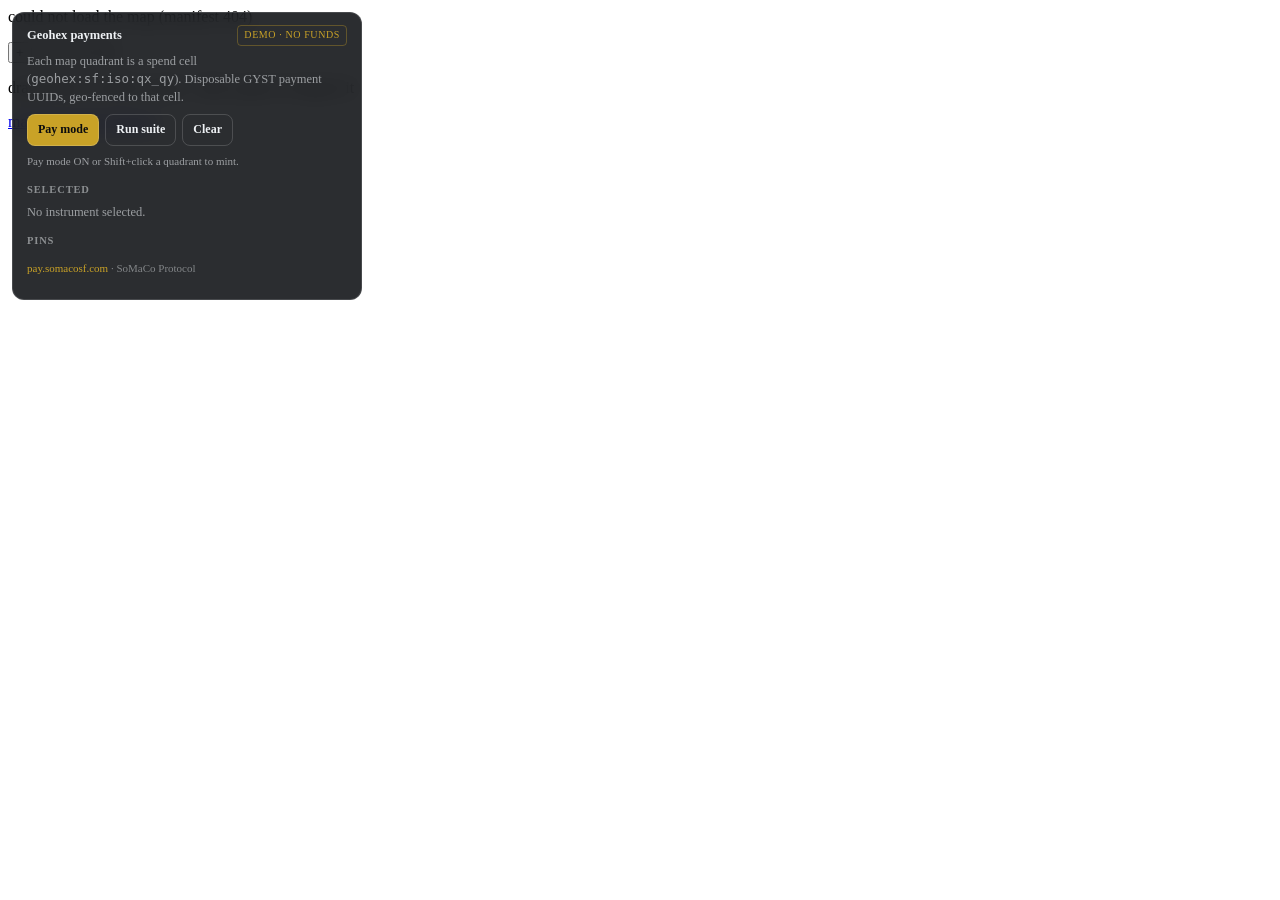
==== index.html @ 0dad0a3f "Geohex payments integration: quadrant = spend cell geohex:sf:iso:{qx}_{qy} Adds geohex-pay.js + geoh" ====
<!doctype html>
<html lang="en">
<head>
  <meta charset="UTF-8">
  <meta name="viewport" content="width=device-width, initial-scale=1">
  <meta name="description" content="San Francisco redrawn as an isometric pixel-art map — a single continuous raster, tile by tile.">
  <title>SF Isometric</title>
  <link rel="stylesheet" href="styles.css">
  <link rel="stylesheet" href="geohex-pay.css">
  <script src="geohex-pay.js" defer></script>
  <script src="app.js" defer></script>
</head>
<body>
  <main class="map-only">
    <div id="map-viewport" class="map-viewport"
         role="application"
         aria-label="Interactive isometric map of San Francisco. Drag to pan, scroll or pinch to zoom, click a quadrant to inspect it.">
      <div id="map-stage" class="map-stage"></div>

      <div id="map-readout" class="map-readout" aria-live="off"></div>
      <p id="map-facts" class="map-facts"></p>

      <div class="map-controls" aria-label="Map controls">
        <button type="button" data-map-action="in" aria-label="Zoom in" title="Zoom in">+</button>
        <button type="button" data-map-action="out" aria-label="Zoom out" title="Zoom out">−</button>
        <button type="button" data-map-action="fill" aria-label="Fill the window with the map" title="Fill window (f)">↕</button>
        <button type="button" data-map-action="fit" aria-label="Fit the whole map" title="Fit all">⤢</button>
      </div>

      <p class="map-hint">drag to pan · scroll to zoom · click a piece to inspect it</p>

      <a class="map-credit" href="https://www.linkedin.com/in/justinlchavez/" target="_blank"
         rel="noreferrer me" aria-label="Made by Justin Chavez — LinkedIn profile">made by Justin Chavez</a>
    </div>
  </main>

  <dialog id="lightbox" class="lightbox">
    <figure>
      <img id="lightbox-image" alt="">
      <figcaption id="lightbox-caption"></figcaption>
    </figure>
    <button type="button" class="lightbox-close" onclick="document.getElementById('lightbox').close()" aria-label="Close">✕</button>
  </dialog>
</body>
</html>
---- geohex-pay.css ----
/* Geohex payment overlay + panel for sf-isometric-demo */

.geohex-pay-overlay {
  position: absolute;
  inset: 0;
  width: 100%;
  height: 100%;
  pointer-events: none;
  z-index: 2;
}

.geohex-pin {
  position: absolute;
  width: 18px;
  height: 18px;
  margin-left: -9px;
  margin-top: -9px;
  border-radius: 50%;
  border: 2px solid #0b0c0e;
  pointer-events: auto;
  cursor: pointer;
  box-shadow: 0 0 0 2px rgba(0, 0, 0, 0.35);
  transform: translateZ(0);
}

.geohex-pin--settled { background: #3ecf8e; }
.geohex-pin--escrow  { background: #a78bfa; }
.geohex-pin--denied  { background: #e85d5d; }
.geohex-pin--fenced  { background: #C9A227; }

body.pay-mode .map-viewport { cursor: crosshair; }
body.pay-mode .map-hint::after {
  content: " · PAY MODE: click a quadrant to mint";
  color: #C9A227;
}

.geohex-pay-panel {
  position: fixed;
  top: 12px;
  left: 12px;
  width: min(320px, calc(100vw - 24px));
  max-height: calc(100dvh - 24px);
  overflow: auto;
  z-index: 5;
  padding: 12px 14px;
  border-radius: 12px;
  background: rgba(14, 16, 20, 0.88);
  border: 1px solid rgba(255, 255, 255, 0.14);
  backdrop-filter: blur(10px);
  color: #eef1f4;
  font-size: 12.5px;
  line-height: 1.45;
}

.geohex-pay-panel .pay-panel-head {
  display: flex;
  align-items: center;
  justify-content: space-between;
  gap: 8px;
  margin-bottom: 6px;
}

.geohex-pay-panel .pay-badge {
  font-size: 10px;
  text-transform: uppercase;
  letter-spacing: 0.06em;
  color: #C9A227;
  border: 1px solid rgba(201, 162, 39, 0.35);
  padding: 2px 6px;
  border-radius: 4px;
}

.geohex-pay-panel .pay-muted { color: rgba(238, 241, 244, 0.58); margin: 0.4rem 0; }
.geohex-pay-panel .pay-hint { font-size: 11px; }
.geohex-pay-panel h3 {
  margin: 12px 0 6px;
  font-size: 10.5px;
  text-transform: uppercase;
  letter-spacing: 0.08em;
  color: rgba(238, 241, 244, 0.5);
}

.geohex-pay-panel .pay-actions {
  display: flex;
  flex-wrap: wrap;
  gap: 6px;
  margin: 8px 0;
}

.geohex-pay-panel button {
  font: inherit;
  font-size: 12px;
  font-weight: 600;
  padding: 6px 10px;
  border-radius: 8px;
  border: 1px solid rgba(255, 255, 255, 0.16);
  background: #C9A227;
  color: #0b0c0e;
  cursor: pointer;
}

.geohex-pay-panel button.secondary {
  background: transparent;
  color: #eef1f4;
}

.geohex-pay-panel button[aria-pressed="true"] {
  background: #3ecf8e;
  color: #0b0c0e;
}

.pay-status {
  display: inline-block;
  font-size: 10px;
  font-weight: 700;
  text-transform: uppercase;
  letter-spacing: 0.04em;
  padding: 1px 6px;
  border-radius: 4px;
  margin-bottom: 4px;
}
.pay-status--settled { background: rgba(62, 207, 142, 0.2); color: #3ecf8e; }
.pay-status--escrow  { background: rgba(167, 139, 250, 0.2); color: #a78bfa; }
.pay-status--denied  { background: rgba(232, 93, 93, 0.2); color: #e85d5d; }
.pay-status--fenced  { background: rgba(201, 162, 39, 0.2); color: #C9A227; }

.pay-line {
  font-family: ui-monospace, SFMono-Regular, Menlo, monospace;
  font-size: 11px;
  margin: 3px 0;
  word-break: break-all;
}
.pay-line span {
  display: inline-block;
  min-width: 52px;
  color: rgba(238, 241, 244, 0.45);
}
.pay-line code { font: inherit; color: #eef1f4; }

.pay-list {
  list-style: none;
  padding: 0;
  margin: 0;
}
.pay-list-item {
  padding: 6px 8px;
  border: 1px solid rgba(255, 255, 255, 0.1);
  border-radius: 6px;
  margin-bottom: 4px;
  cursor: pointer;
  font-size: 11.5px;
}
.pay-list-item:hover { border-color: rgba(201, 162, 39, 0.45); }

.pay-foot {
  margin-top: 12px;
  font-size: 11px;
  color: rgba(238, 241, 244, 0.45);
}
.pay-foot a { color: #C9A227; text-decoration: none; }

@media (max-width: 640px) {
  .geohex-pay-panel {
    top: auto;
    bottom: 0;
    left: 0;
    width: 100%;
    max-height: 40dvh;
    border-radius: 12px 12px 0 0;
  }
}
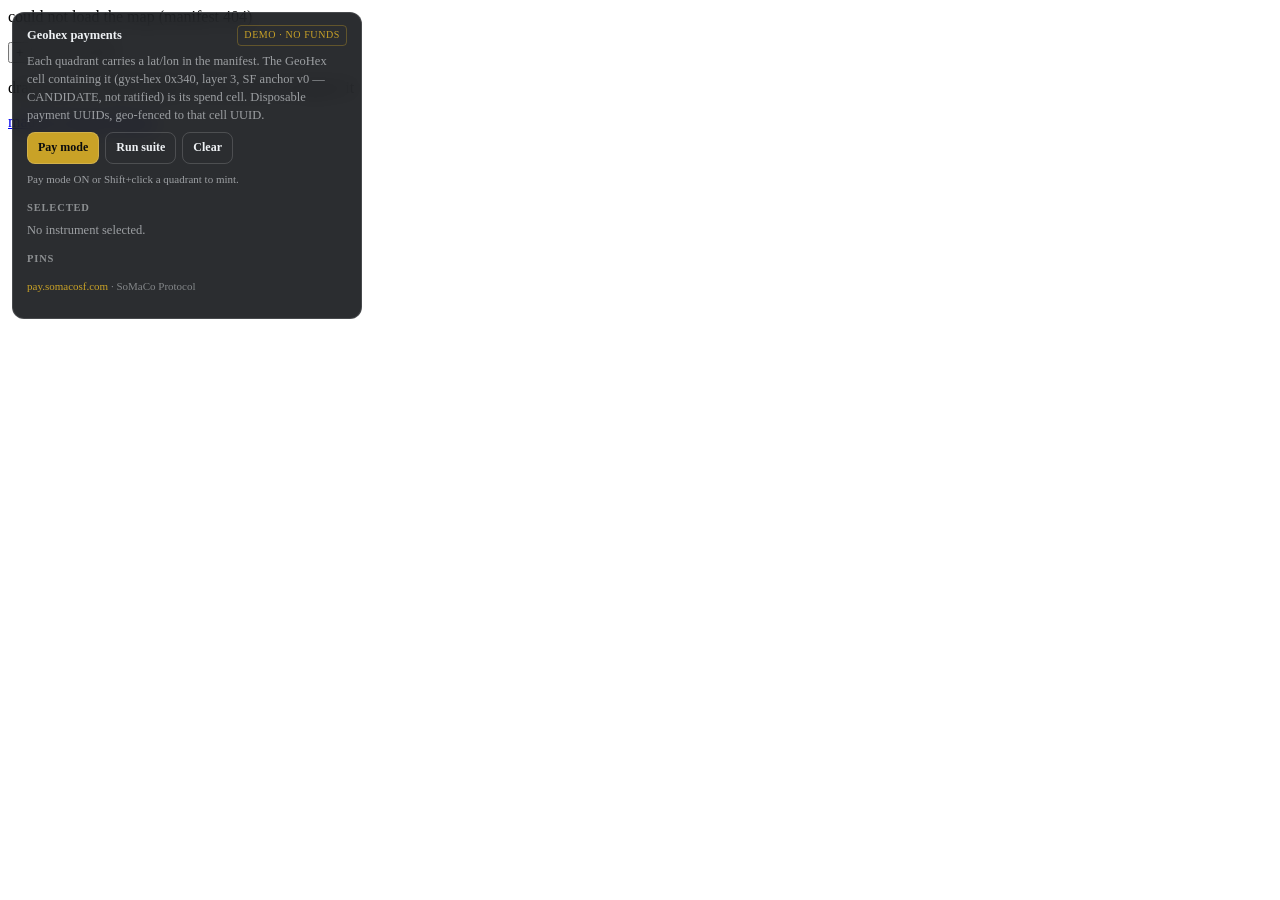
==== commit aaa79282: "Real GeoHex cells onto the tiles (SOM-DOC-10657) geohex.js: gyst-hex 0x340 codec (bit-exact port of " ====
--- a/index.html
+++ b/index.html
@@ -7,6 +7,7 @@
   <title>SF Isometric</title>
   <link rel="stylesheet" href="styles.css">
   <link rel="stylesheet" href="geohex-pay.css">
+  <script src="geohex.js" defer></script>
   <script src="geohex-pay.js" defer></script>
   <script src="app.js" defer></script>
 </head>
@@ -38,6 +39,7 @@
     <figure>
       <img id="lightbox-image" alt="">
       <figcaption id="lightbox-caption"></figcaption>
+      <div id="lightbox-geohex" class="lightbox-geohex"></div>
     </figure>
     <button type="button" class="lightbox-close" onclick="document.getElementById('lightbox').close()" aria-label="Close">✕</button>
   </dialog>
--- a/geohex-pay.css
+++ b/geohex-pay.css
@@ -169,3 +169,38 @@
     border-radius: 12px 12px 0 0;
   }
 }
+
+/* Real GeoHex cell overlay + lightbox decode card (geohex.js) */
+.geohex-svg {
+  position: absolute;
+  left: 0;
+  top: 0;
+  pointer-events: none;
+  z-index: 1;
+}
+.geohex-cell-poly {
+  fill: rgba(201, 162, 39, 0.13);
+  stroke: #C9A227;
+  stroke-width: 3;
+  stroke-linejoin: round;
+}
+.lightbox-geohex {
+  margin-top: 10px;
+  padding: 10px 12px;
+  border: 1px solid rgba(201, 162, 39, 0.55);
+  background: #101216;
+  color: #d7dae0;
+  font-family: ui-monospace, SFMono-Regular, Menlo, monospace;
+  font-size: 12px;
+  line-height: 1.55;
+  text-align: left;
+}
+.lightbox-geohex:empty { display: none; }
+.lightbox-geohex .gh-title {
+  color: #C9A227;
+  font-weight: 700;
+  letter-spacing: 0.06em;
+  font-size: 11px;
+}
+.lightbox-geohex .gh-uuid { font-size: 13px; margin: 2px 0; overflow-wrap: anywhere; }
+.lightbox-geohex .gh-bound { opacity: 0.72; }
